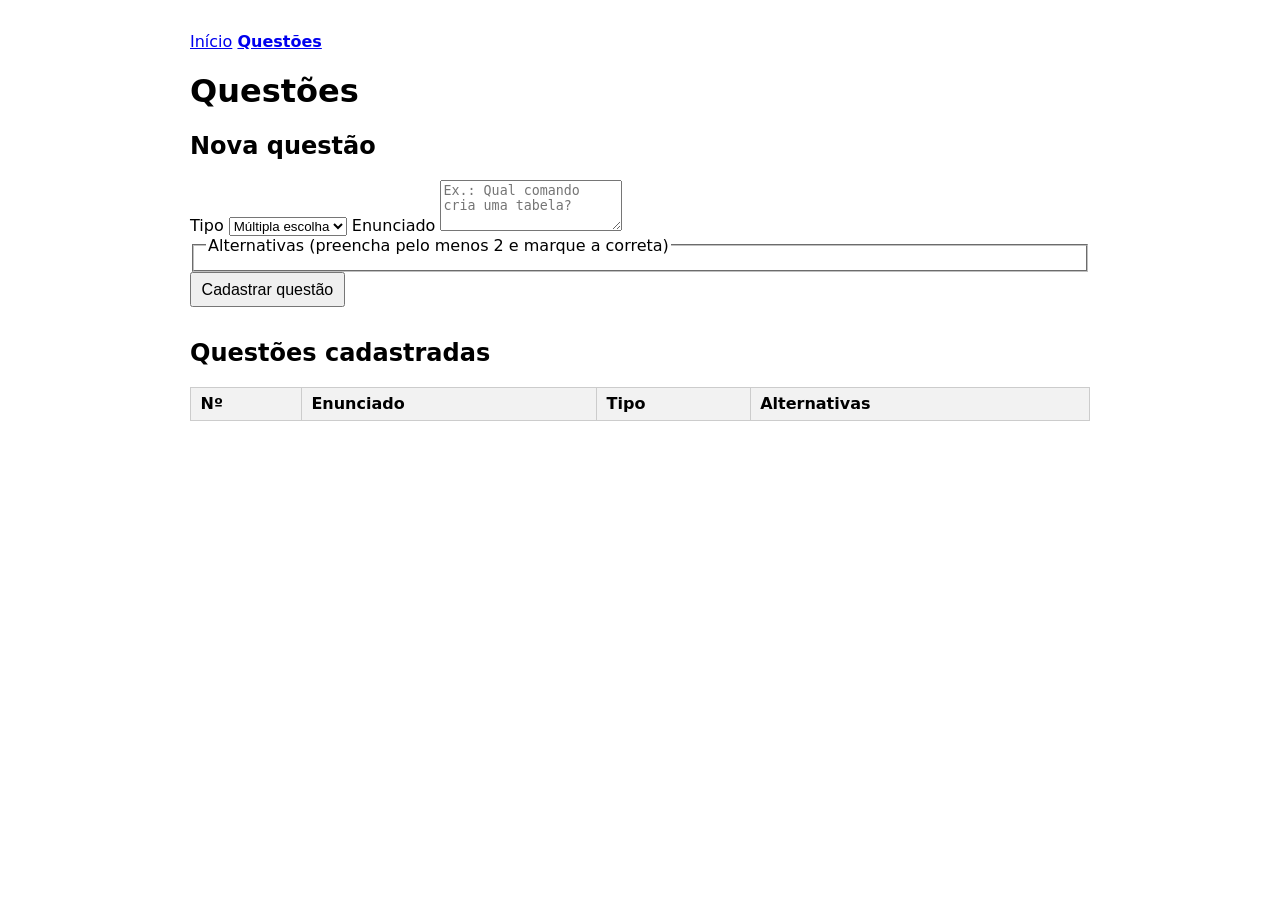
==== src/main/resources/static/questoes.html @ 6c2dbb23 "Html de cadastro de questoes" ====
<!DOCTYPE html>
<html lang="pt-BR">
<head>
    <meta charset="UTF-8">
    <title>Questões — Sistema de Avaliações</title>
    <link rel="stylesheet" href="style.css">
</head>
<body>
<nav>
    <a href="index.html">Início</a>
    <a href="questoes.html"><strong>Questões</strong></a>
</nav>

<h1>Questões</h1>

<section>
    <h2>Nova questão</h2>
    <form id="form-questao">
        <label>Tipo
            <select id="tipo">
                <option value="MULTIPLA">Múltipla escolha</option>
                <option value="TEXTO">Texto livre</option>
            </select>
        </label>

        <label>Enunciado
            <textarea id="enunciado" rows="3" placeholder="Ex.: Qual comando cria uma tabela?"></textarea>
        </label>

        <fieldset id="bloco-alternativas">
            <legend>Alternativas (preencha pelo menos 2 e marque a correta)</legend>
            <div id="alternativas"></div>
        </fieldset>

        <button type="submit">Cadastrar questão</button>
        <p id="mensagem"></p>
    </form>
</section>

<section>
    <h2>Questões cadastradas</h2>
    <table>
        <thead><tr><th>Nº</th><th>Enunciado</th><th>Tipo</th><th>Alternativas</th></tr></thead>
        <tbody id="lista-questoes"></tbody>
    </table>
</section>

<script src="questoes.js"></script>
</body>
</html>
---- src/main/resources/static/style.css ----
body { font-family: system-ui, sans-serif; max-width: 900px; margin: 2rem auto; padding: 0 1rem; }
section { margin-bottom: 2rem; }
table { border-collapse: collapse; width: 100%; }
th, td { border: 1px solid #ccc; padding: .4rem .6rem; text-align: left; }
th { background: #f2f2f2; }
input, button { padding: .4rem .6rem; font-size: 1rem; }
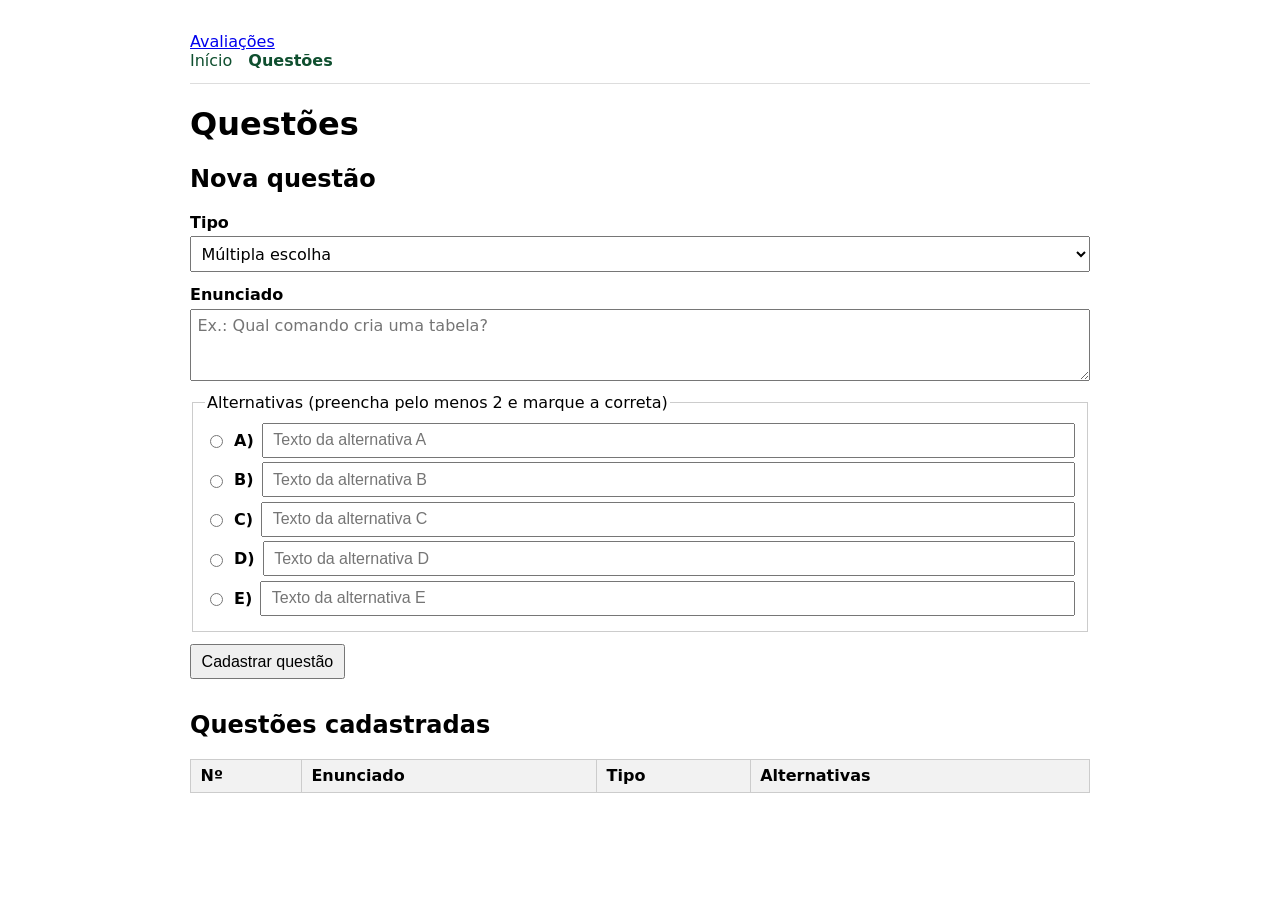
==== commit b0285cbf: "ADD avaliacoes html e js" ====
--- a/src/main/resources/static/questoes.html
+++ b/src/main/resources/static/questoes.html
@@ -6,6 +6,7 @@
     <link rel="stylesheet" href="style.css">
 </head>
 <body>
+    <a href="avaliacoes.html">Avaliações</a>
 <nav>
     <a href="index.html">Início</a>
     <a href="questoes.html"><strong>Questões</strong></a>
--- a/src/main/resources/static/style.css
+++ b/src/main/resources/static/style.css
@@ -4,3 +4,16 @@
 th, td { border: 1px solid #ccc; padding: .4rem .6rem; text-align: left; }
 th { background: #f2f2f2; }
 input, button { padding: .4rem .6rem; font-size: 1rem; }
+
+
+/* Menu e formulários */
+nav { display: flex; gap: 1rem; padding-bottom: .8rem; border-bottom: 1px solid #ddd; margin-bottom: 1rem; }
+nav a { color: #0f4f2f; text-decoration: none; }
+form label { display: block; margin-bottom: .8rem; font-weight: 600; }
+form select, form textarea { display: block; width: 100%; margin-top: .3rem; padding: .4rem; font-size: 1rem; font-family: inherit; box-sizing: border-box; }
+fieldset { border: 1px solid #ccc; margin-bottom: .8rem; }
+.alternativa { display: flex; align-items: center; gap: .5rem; margin: .3rem 0; }
+.alternativa input[type="text"] { flex: 1; }
+.correta { font-weight: 600; color: #0f6b35; }
+.erro { color: #b00020; }
+.sucesso { color: #0f6b35; }
